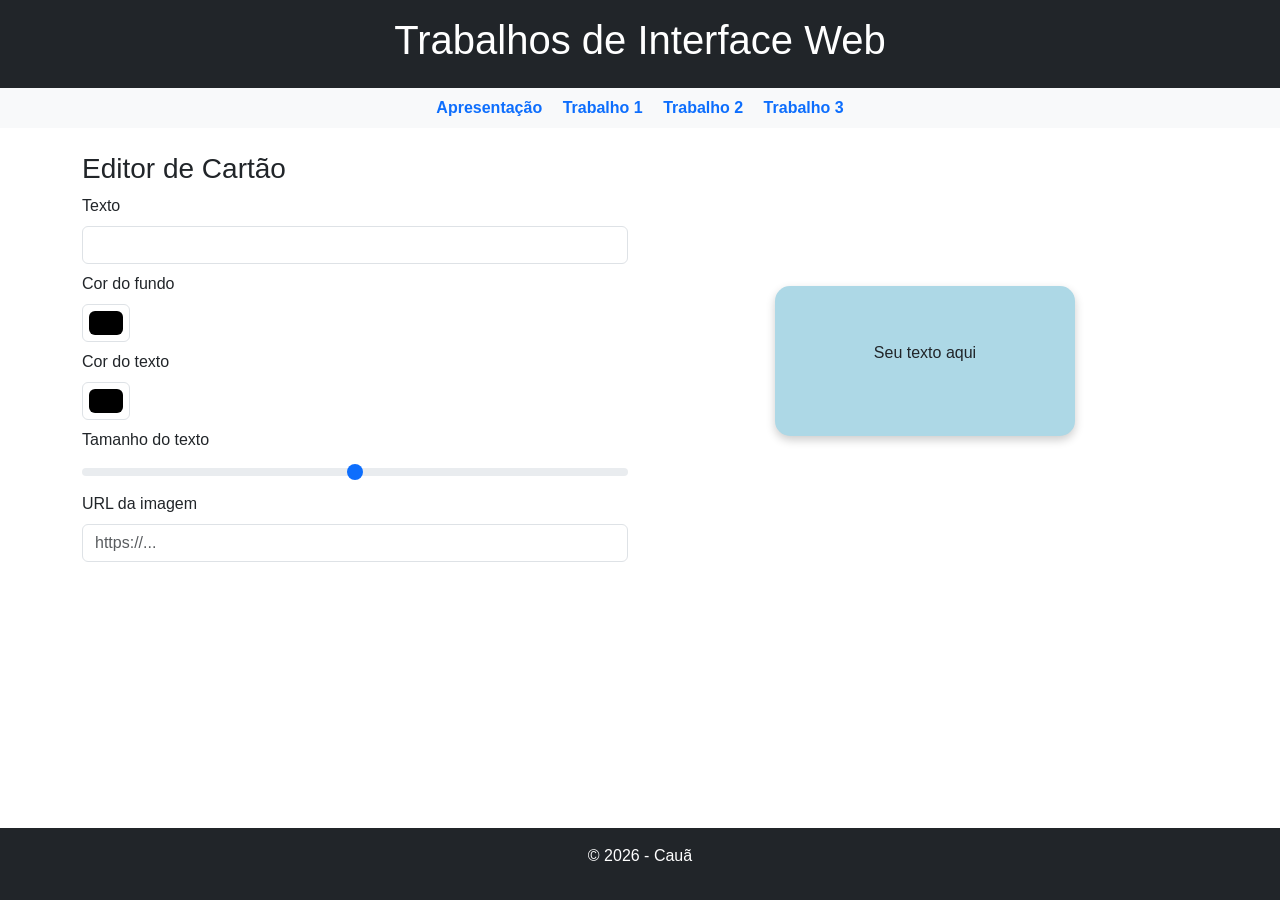
==== editor.html @ c2d6fc23 "Add files via upload" ====
<!DOCTYPE html>
<html lang="pt-br">
<head>
    <meta charset="UTF-8">
    <meta name="viewport" content="width=device-width, initial-scale=1.0">
    <title>Editor de Cartões</title>
    <link href="https://cdn.jsdelivr.net/npm/bootstrap@5.3.0/dist/css/bootstrap.min.css" rel="stylesheet">
    <link rel="stylesheet" href="style.css">
</head>
<body>

<header class="bg-dark text-white text-center p-3">
    <h1>Trabalhos de Interface Web</h1>
</header>

<nav class="bg-light p-2 text-center">
    <a href="index.html" class="mx-2">Apresentação</a>
    <a href="editor.html" class="mx-2">Trabalho 1</a>
    <a href="#" class="mx-2">Trabalho 2</a>
    <a href="#" class="mx-2">Trabalho 3</a>
</nav>

<main class="container my-4">

<div class="row">

    <!-- FORMULÁRIO -->
    <div class="col-md-6">
        <h3>Editor de Cartão</h3>

        <label class="form-label">Texto</label>
        <input type="text" id="texto" class="form-control mb-2">

        <label class="form-label">Cor do fundo</label>
        <input type="color" id="bgColor" class="form-control form-control-color mb-2">

        <label class="form-label">Cor do texto</label>
        <input type="color" id="textColor" class="form-control form-control-color mb-2">

        <label class="form-label">Tamanho do texto</label>
        <input type="range" id="fontSize" min="10" max="50" class="form-range mb-2">

        <label class="form-label">URL da imagem</label>
        <input type="url" id="imagem" class="form-control mb-2" placeholder="https://...">

    </div>

    <!-- CARTÃO -->
    <div class="col-md-6 d-flex justify-content-center align-items-center">
        <div id="cartao">
            <p id="textoCartao">Seu texto aqui</p>
            <img id="imgCartao" style="display:none;" alt="Imagem do cartão">
        </div>
    </div>

</div>

</main>

<footer class="bg-dark text-white text-center p-3">
    <p>© 2026 - Cauã</p>
</footer>

<script src="script.js"></script>

</body>
</html>
---- style.css ----
body {
    font-family: Arial, sans-serif;
}

html, body {
    height: 100%;
}

body {
    display: flex;
    flex-direction: column;
}

.img-custom {
    max-width: 600px;
    width: 100%;
    display: block;
    margin: 0 auto;
}

main {
    flex: 1;
}

nav a {
    text-decoration: none;
    font-weight: bold;
}

#cartao {
    width: 90%;
    max-width: 300px;
    min-height: 150px;
    border-radius: 15px;
    background-color: lightblue;
    display: flex;
    flex-direction: column;
    justify-content: center;
    align-items: center;
    overflow: hidden;
    padding: 3%;
    box-shadow: 0 4px 10px rgba(0,0,0,0.2);
}

#cartao img {
    width: 100%;
    max-height: 50%;
    object-fit: contain;
    margin-top: 5%;
}
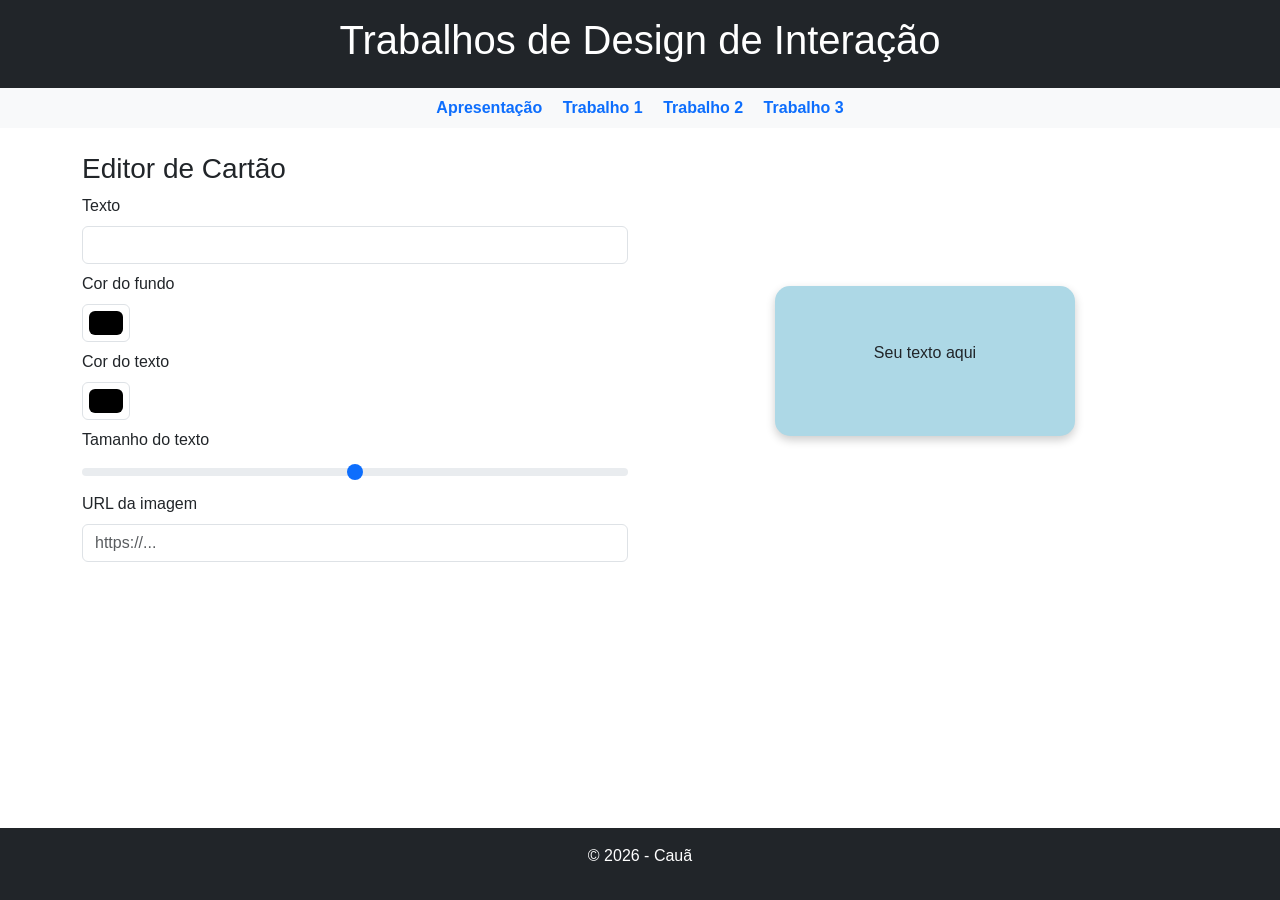
==== commit 74c92731: "Modify header title and comments in editor.html Updated header title and adjusted comments." ====
--- a/editor.html
+++ b/editor.html
@@ -10,7 +10,7 @@
 <body>
 
 <header class="bg-dark text-white text-center p-3">
-    <h1>Trabalhos de Interface Web</h1>
+    <h1>Trabalhos de Design de Interação</h1>
 </header>
 
 <nav class="bg-light p-2 text-center">
@@ -24,7 +24,6 @@
 
 <div class="row">
 
-    <!-- FORMULÁRIO -->
     <div class="col-md-6">
         <h3>Editor de Cartão</h3>
 
@@ -45,7 +44,6 @@
 
     </div>
 
-    <!-- CARTÃO -->
     <div class="col-md-6 d-flex justify-content-center align-items-center">
         <div id="cartao">
             <p id="textoCartao">Seu texto aqui</p>
@@ -64,4 +62,4 @@
 <script src="script.js"></script>
 
 </body>
-</html>+</html>
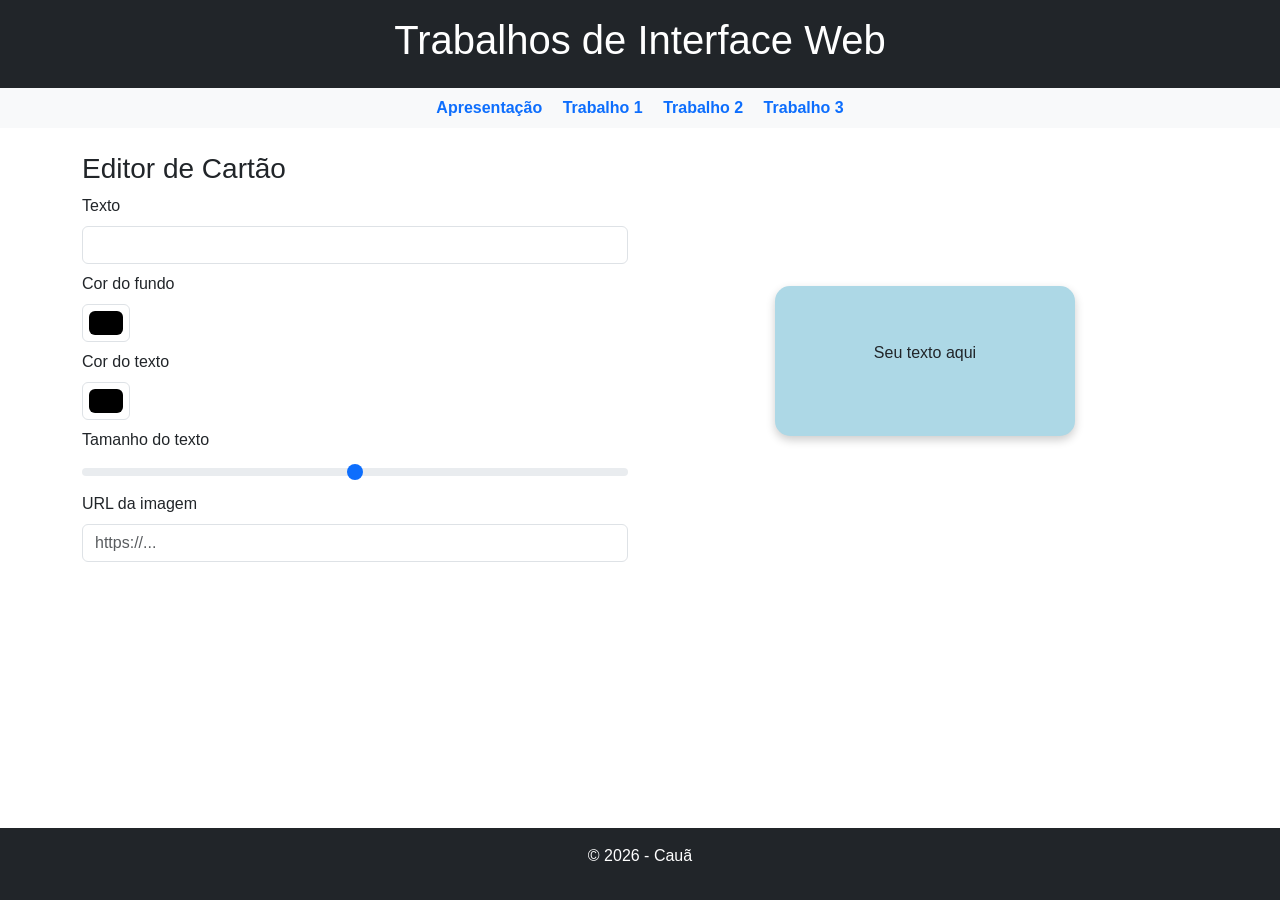
==== commit 27fddab1: "Add files via upload" ====
--- a/editor.html
+++ b/editor.html
@@ -7,24 +7,19 @@
     <link href="https://cdn.jsdelivr.net/npm/bootstrap@5.3.0/dist/css/bootstrap.min.css" rel="stylesheet">
     <link rel="stylesheet" href="style.css">
 </head>
+
 <body>
 
-<header class="bg-dark text-white text-center p-3">
-    <h1>Trabalhos de Design de Interação</h1>
-</header>
+<my-header></my-header>
 
-<nav class="bg-light p-2 text-center">
-    <a href="index.html" class="mx-2">Apresentação</a>
-    <a href="editor.html" class="mx-2">Trabalho 1</a>
-    <a href="#" class="mx-2">Trabalho 2</a>
-    <a href="#" class="mx-2">Trabalho 3</a>
-</nav>
+<my-nav></my-nav>
 
 <main class="container my-4">
 
 <div class="row">
 
     <div class="col-md-6">
+
         <h3>Editor de Cartão</h3>
 
         <label class="form-label">Texto</label>
@@ -45,21 +40,21 @@
     </div>
 
     <div class="col-md-6 d-flex justify-content-center align-items-center">
+
         <div id="cartao">
             <p id="textoCartao">Seu texto aqui</p>
             <img id="imgCartao" style="display:none;" alt="Imagem do cartão">
         </div>
+
     </div>
 
 </div>
 
 </main>
 
-<footer class="bg-dark text-white text-center p-3">
-    <p>© 2026 - Cauã</p>
-</footer>
+<my-footer></my-footer>
 
 <script src="script.js"></script>
 
 </body>
-</html>
+</html>
--- a/style.css
+++ b/style.css
@@ -47,4 +47,12 @@
     max-height: 50%;
     object-fit: contain;
     margin-top: 5%;
+}
+
+.card {
+    border-radius: 15px;
+}
+
+.alert {
+    border-radius: 10px;
 }
